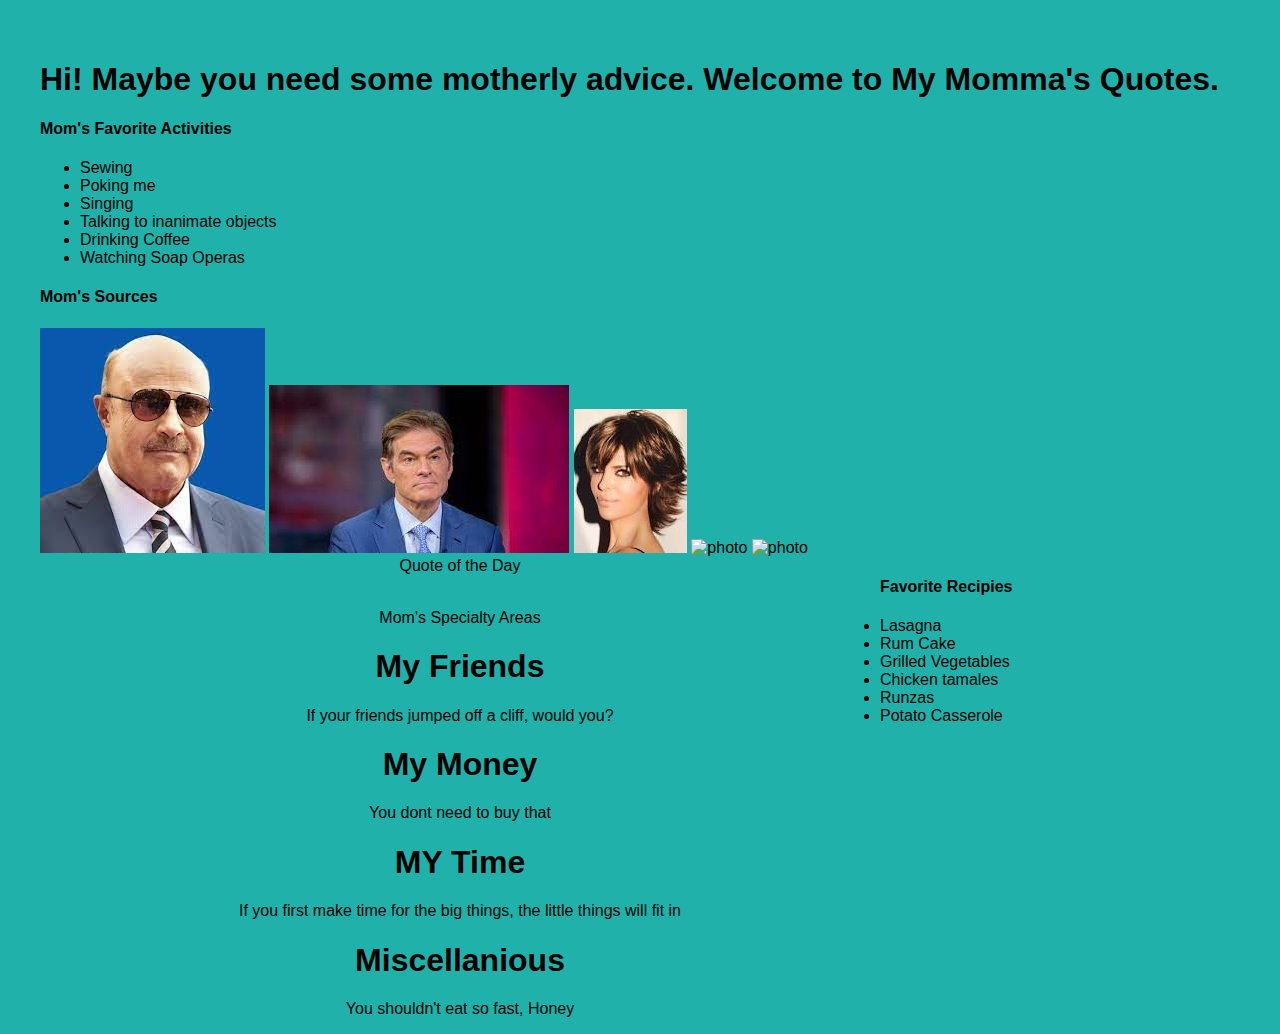
==== Quote Generator/QuoteGenerator.html @ 092ad78e "first commit" ====
<!DOCTYPE html>
<html lang="en">
<head>
    <meta charset="UTF-8">
    <meta http-equiv="X-UA-Compatible" content="IE=edge">
    <meta name="viewport" content="width=device-width, initial-scale=1.0">
    <link rel="stylesheet" href="QuoteGenerator.css">
    <title>My Momma's Quotes</title>
</head>

<body>
</head>
<body>
  <header>
    <h1 id="main-title">Hi! Maybe you need some motherly advice. Welcome to My Momma's Quotes.</h1>
  </header>

  <div class="side-bar">
    <h4>Mom's Favorite Activities</h4>
    <ul id="favorite-things">
      <li>Sewing</li>
      <li>Poking me</li>
      <li>Singing</li>
      <li>Talking to inanimate objects</li>
      <li>Drinking Coffee</li>
      <li>Watching Soap Operas</li>
    </ul>

    <h4>Mom's Sources</h4>
    <img class="family-photo" alt="photo" src="[data-uri]">
    <img class="family-photo" alt="photo" src="[data-uri]">
    <img class="family-photo" alt="photo" src="[data-uri]">
    <img class="family-photo" alt="photo" src="https://encrypted-tbn0.gstatic.com/images?q=tbn:ANd9GcRhmQ8JjmEsWJiPB8UW2YKpNarSrz0Vfmb5cX7Q74BxOVfFRCq3gWV_3xLaQ1mNFPTVdMs&usqp=CAU">
    <img class="family-photo" alt="photo" src="https://i.guim.co.uk/img/media/85de501078f2a6b675eac6706022801472730784/0_1713_5108_3063/master/5108.jpg?width=1200&height=1200&quality=85&auto=format&fit=crop&s=7cdec6f9fd9028aa71d0932c889a2e27">
  </div>

  <div class="main">
    <div id="quote-title" class="special-title">Quote of the Day</div>
    <p id="quote-of-the-day"></p>
    <img src="http://i.giphyLmsjxiNO.gif" alt="" />

    <div id="Mom's-specialties" class="special-title">Mom's Specialty Areas</div>
    <div class="blog-post peach">
      <h1>My Friends</h1>
      <p>If your friends jumped off a cliff, would you?</p>
    </div>
    <div class="blog-post lilac">
      <h1>My Money</h1>
      <p>You dont need to buy that</p>
    </div>
    <div class="blog-post purple">
      <h1>MY Time</h1>
      <p>If you first make time for the big things, the little things will fit in</p>
    </div>
    <div class="blog-post teal">
      <h1>Miscellanious</h1>
      <p>You shouldn't eat so fast, Honey</p>
    </div>
   
  </div>

  <div class="side-bar">
    <h4>Favorite Recipies</h4>
    <ul id="Favorite Recipes">
      <li>Lasagna</li>
      <li>Rum Cake</li>
      <li>Grilled Vegetables</li>
      <li>Chicken tamales</li>
      <li>Runzas</li>
      <li>Potato Casserole</li>
    </ul>
  </div>
  <script>src ="QuoteGenerator.js"</script>
</body>
</html>

</body>
</html>
---- Quote Generator/QuoteGenerator.css ----
body {
    background-color: lightseagreen;
    font-size: 16px;
    font-family:Helvetica;
    padding: 2rem;
}
img {
    grid-template-columns: 100px;
    justify-self: start;

}



div {
    display: block;
}
.main {
    float: left;
    width: 70%;
    text-align: center;
}
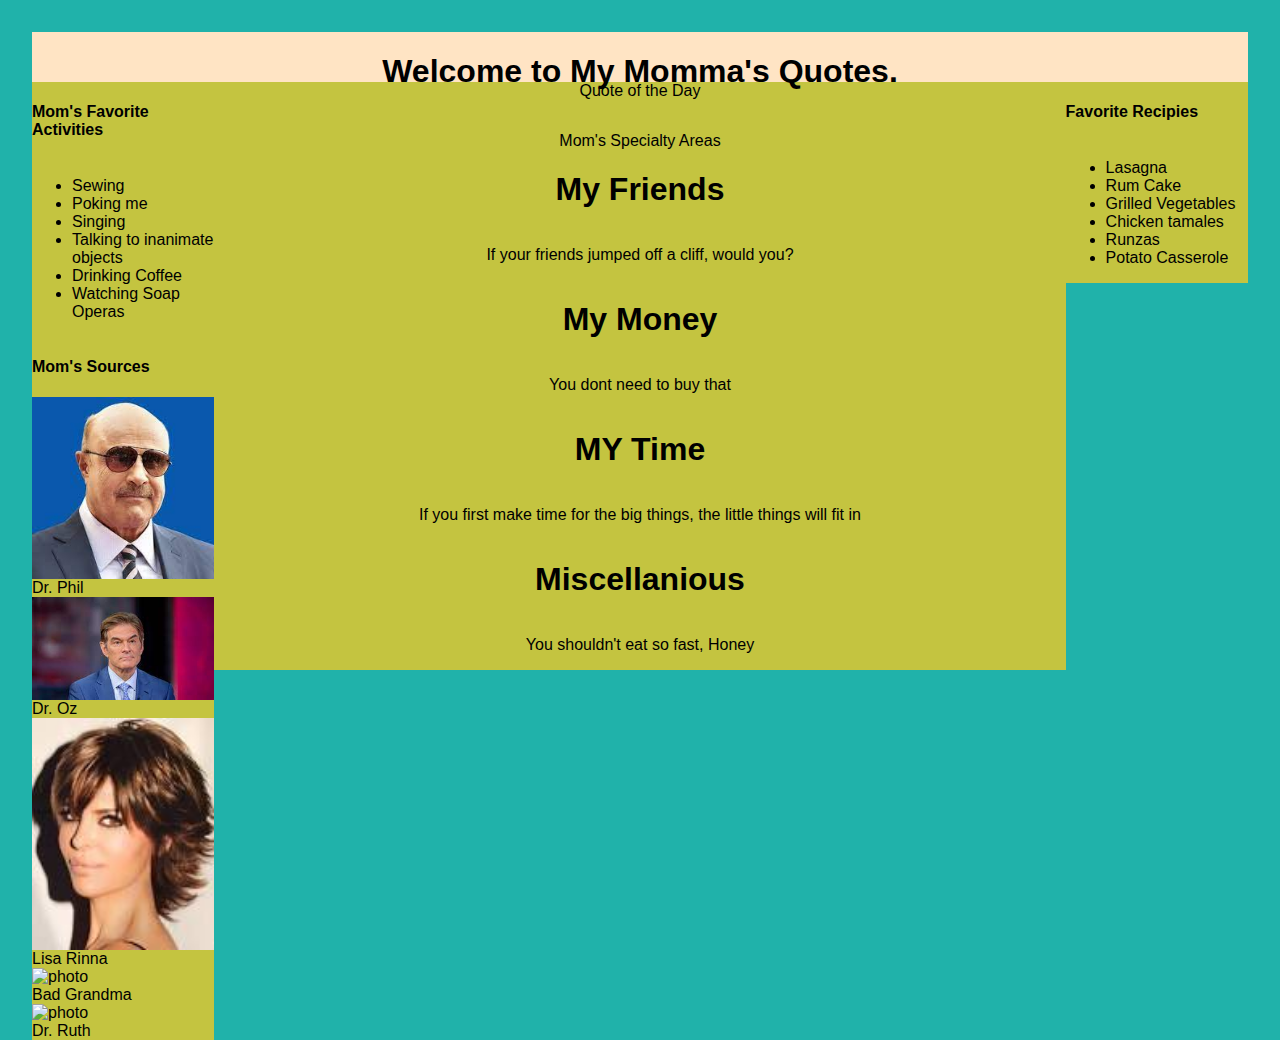
==== commit 7584aead: "second commit" ====
--- a/Quote Generator/QuoteGenerator.html
+++ b/Quote Generator/QuoteGenerator.html
@@ -11,8 +11,11 @@
 <body>
 </head>
 <body>
+  <nav>
+    <h1 id="main-title">Welcome to My Momma's Quotes.</h1>
+  </nav>
   <header>
-    <h1 id="main-title">Hi! Maybe you need some motherly advice. Welcome to My Momma's Quotes.</h1>
+    
   </header>
 
   <div class="side-bar">
@@ -27,18 +30,17 @@
     </ul>
 
     <h4>Mom's Sources</h4>
-    <img class="family-photo" alt="photo" src="[data-uri]">
-    <img class="family-photo" alt="photo" src="[data-uri]">
-    <img class="family-photo" alt="photo" src="[data-uri]">
-    <img class="family-photo" alt="photo" src="https://encrypted-tbn0.gstatic.com/images?q=tbn:ANd9GcRhmQ8JjmEsWJiPB8UW2YKpNarSrz0Vfmb5cX7Q74BxOVfFRCq3gWV_3xLaQ1mNFPTVdMs&usqp=CAU">
-    <img class="family-photo" alt="photo" src="https://i.guim.co.uk/img/media/85de501078f2a6b675eac6706022801472730784/0_1713_5108_3063/master/5108.jpg?width=1200&height=1200&quality=85&auto=format&fit=crop&s=7cdec6f9fd9028aa71d0932c889a2e27">
+    <img class="family-photo" alt="photo" src="[data-uri]">Dr. Phil
+    <img class="family-photo" alt="photo" src="[data-uri]">Dr. Oz
+    <img class="family-photo" alt="photo" src="[data-uri]">Lisa Rinna
+    <img class="family-photo" alt="photo" src="https://encrypted-tbn0.gstatic.com/images?q=tbn:ANd9GcRhmQ8JjmEsWJiPB8UW2YKpNarSrz0Vfmb5cX7Q74BxOVfFRCq3gWV_3xLaQ1mNFPTVdMs&usqp=CAU">Bad Grandma
+    <img class="family-photo" alt="photo" src="https://i.guim.co.uk/img/media/85de501078f2a6b675eac6706022801472730784/0_1713_5108_3063/master/5108.jpg?width=1200&height=1200&quality=85&auto=format&fit=crop&s=7cdec6f9fd9028aa71d0932c889a2e27">Dr. Ruth
   </div>
 
   <div class="main">
     <div id="quote-title" class="special-title">Quote of the Day</div>
     <p id="quote-of-the-day"></p>
-    <img src="http://i.giphyLmsjxiNO.gif" alt="" />
-
+    <img src="https://media0.giphy.com/media/LYulvdSF53zbiypMTC/200w.webp?cid=ecf05e47olup8wfo9k37m6gsevzxirvvhanax3maevfp5p47&rid=200w.webp&ct=g" alt="" />
     <div id="Mom's-specialties" class="special-title">Mom's Specialty Areas</div>
     <div class="blog-post peach">
       <h1>My Friends</h1>
--- a/Quote Generator/QuoteGenerator.css
+++ b/Quote Generator/QuoteGenerator.css
@@ -1,23 +1,61 @@
-
+* {
+    box-sizing: border-box;
+}
+nav {
+    height: 50px;
+    background-color: #a2cbb6;
+    text-decoration-color:#f3dba8;
+    display: flex;
+    justify-content:center;
+}
+h1 {
+    justify-content:center;
+    
+}
+div {
+    background-color: rgb(196, 196, 64);
+} 
 body {
     background-color: lightseagreen;
     font-size: 16px;
     font-family:Helvetica;
     padding: 2rem;
-}
-img {
-    grid-template-columns: 100px;
-    justify-self: start;
-
-}
-
-
-
-div {
-    display: block;
+    margin: 0;
+    }
+    .side-bar {
+        float: left;
+        width: 15%;
+    }
+#img.family-photo {
+   display:flex;
+   flex-direction:column;
+   border-radius: 1em;
 }
 .main {
     float: left;
     width: 70%;
     text-align: center;
+    display: flex;
+    flex-direction: column;
 }
+div {
+    display:flex;
+    flex-direction: column;
+    }     nav,
+       aside{
+        background-color: bisque;
+        }
+    main{
+        background-color: aqua;
+    }
+    footer {
+        background-color: aquamarine;
+    }
+    .flex-ctr{
+        display: flex;
+        justify-content: center;
+        align-items:center;
+        flex-direction:column;
+        max-width: 100px;
+        max-height: 100px;
+    }